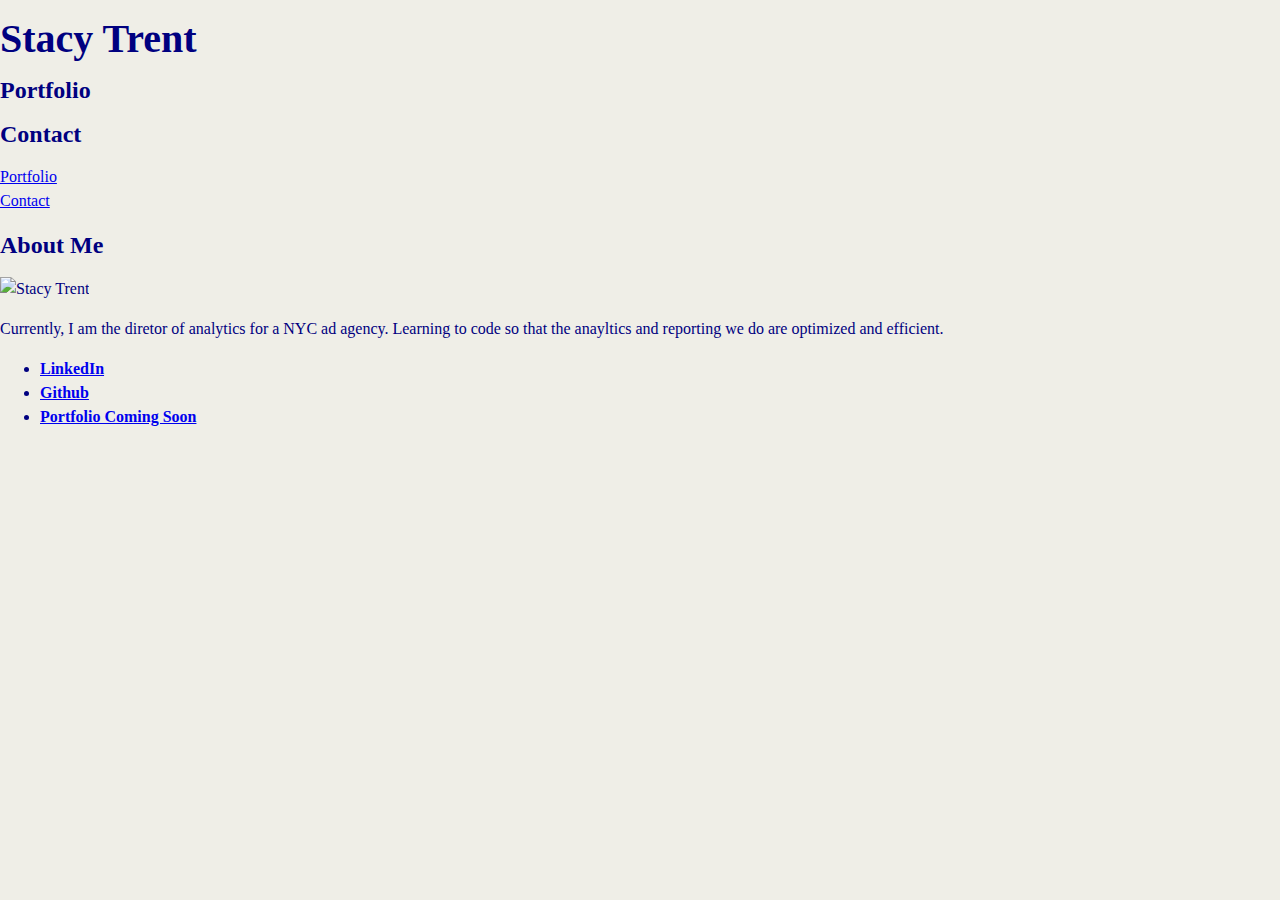
==== homework_portfolio.html @ e5eb73f8 "its saturday morning this is git and stuff" ====
<!-- homework_portfolio.html -->
<!DOCTYPE html>

<html>
	<head>
		<title>Stacy Trent portfolio</title>
		
		<link rel="stylesheet" type="text/css" href="mystyle.css">

		
	</head>
	<body>

	<!--header-->
	<header>
	
                        


		<h1>Stacy Trent</h1>

		<h2>Portfolio</h2>
		<h2>Contact</h2>
                             <li><a target="_blank" class="Global-Navigation Portfolio" href="#">Portfolio</a></li>
                             <li><a target="_blank" class="Global-Navigation Contact" href="http://www.gmail.com/stacytrent">Contact</a></li>

		


	</header>


		<h2>About Me</h2>		

		<img src="http://placehold.it/200x200" alt="Stacy Trent" id="bio-image">

		<section id= "about_me" >
			<p>Currently, I am the diretor of analytics for a NYC ad agency. Learning to code so that the anayltics and reporting we do are optimized and efficient. </p>

		</section>

		<div>
		<section id= "connect" >

	<ul>
				<li><strong><a href="https://www.linkedin.com/in/stacytrent</a> target="blank">LinkedIn</li></strong>
				<li><strong><a href="https://www.strentnj/github.com</a> target="blank">Github</li></strong>
				<li><strong><a href="#">Portfolio Coming Soon</a></li>
			</ul>

			</section>

		<div></div>
	


	</body>
<html/>
---- mystyle.css ----
body {
	margin: 0;
	padding: 0;
	background: #efeee7;
	background-image: url(subtle-aloe-green-texture-550x550.jpg);
	line-height: 150%;
	font-family: "Tahoma", Times, sans-serif; 
	color: #000080;
}

h1 {
	
color: #000080;
font-size: 2.5em; /* 40px/16=2.5em */;

}


.container {
	width: auto;
}

.name {

	font: 50px "Tahoma";
	color: #5161ac;
}
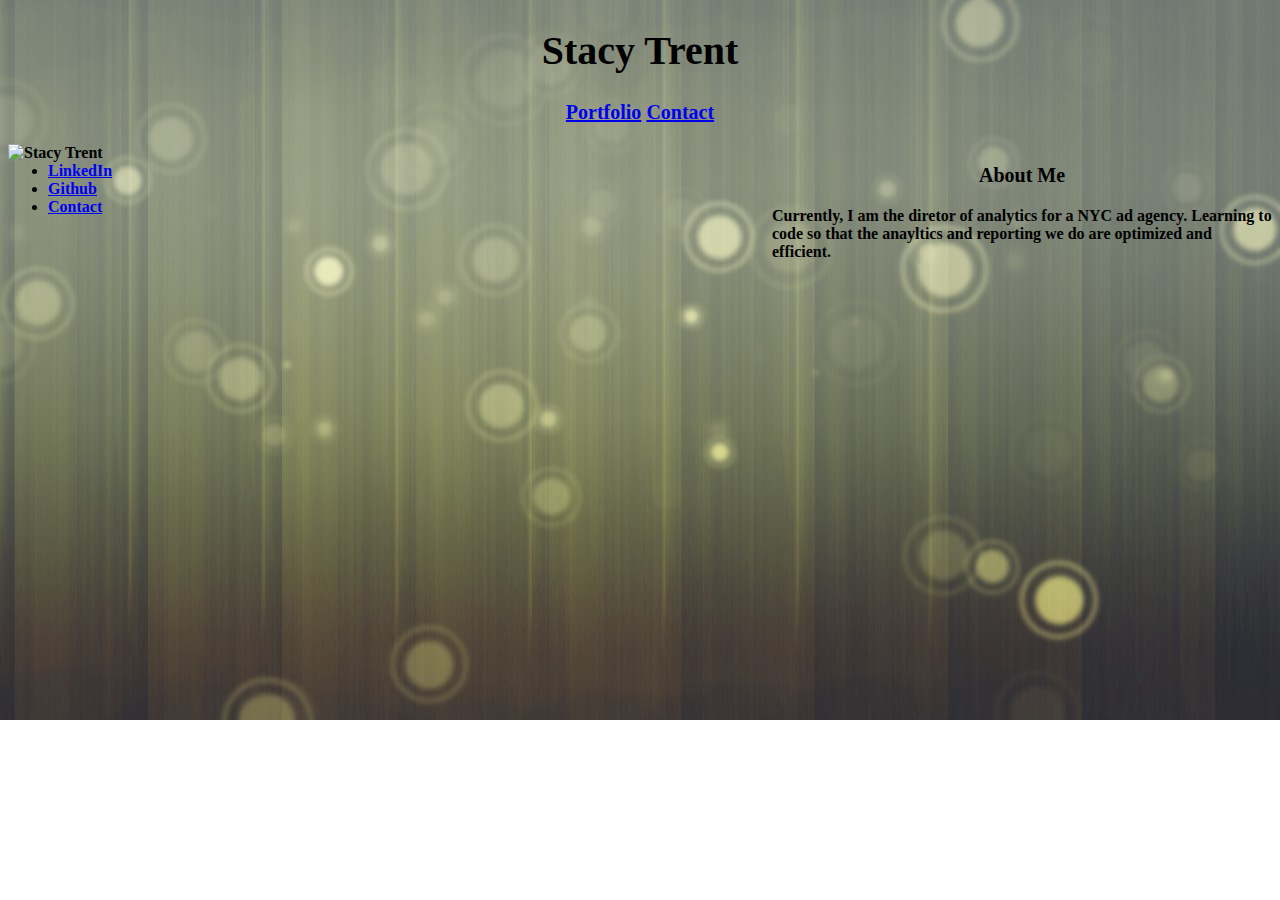
==== commit 0cfb02a0: "adding basic files to heroku" ====
--- a/homework_portfolio.html
+++ b/homework_portfolio.html
@@ -9,50 +9,47 @@
 
 		
 	</head>
+	
 	<body>
 
 	<!--header-->
 	<header>
 	
-                        
+                       
+		<h1>Stacy Trent</h1>
+		<h3><a target="_blank" class="Global-Navigation Portfolio" href="#">Portfolio</a>
+
+		<a target="_blank" class="Global-Navigation Contact" href="http://www.gmail.com/stacytrent">Contact</a></h3>
+                            
+	</header>	
 
 
-		<h1>Stacy Trent</h1>
+		<div class="about">
 
-		<h2>Portfolio</h2>
-		<h2>Contact</h2>
-                             <li><a target="_blank" class="Global-Navigation Portfolio" href="#">Portfolio</a></li>
-                             <li><a target="_blank" class="Global-Navigation Contact" href="http://www.gmail.com/stacytrent">Contact</a></li>
+		<img src="maisycoco.jpg" alt="Stacy Trent" id="bio-image">
 
-		
-
-
-	</header>
-
-
-		<h2>About Me</h2>		
-
-		<img src="http://placehold.it/200x200" alt="Stacy Trent" id="bio-image">
+		</div>
 
 		<section id= "about_me" >
+
+			<h3>About Me</h3>	
 			<p>Currently, I am the diretor of analytics for a NYC ad agency. Learning to code so that the anayltics and reporting we do are optimized and efficient. </p>
+
+		</div>	
 
 		</section>
 
 		<div>
-		<section id= "connect" >
+		<section id= "connect_me" >
 
-	<ul>
+			<ul>
 				<li><strong><a href="https://www.linkedin.com/in/stacytrent</a> target="blank">LinkedIn</li></strong>
 				<li><strong><a href="https://www.strentnj/github.com</a> target="blank">Github</li></strong>
-				<li><strong><a href="#">Portfolio Coming Soon</a></li>
+				
+				<li><strong><a target="_blank" class="Global-Navigation Contact" href="http://www.gmail.com/stacytrent">Contact</a></li></li></strong>
 			</ul>
 
-			</section>
-
-		<div></div>
-	
-
+		</section>
 
 	</body>
 <html/>
--- a/mystyle.css
+++ b/mystyle.css
@@ -1,30 +1,91 @@
 
 
-body {
-	margin: 0;
-	padding: 0;
-	background: #efeee7;
-	background-image: url(subtle-aloe-green-texture-550x550.jpg);
-	line-height: 150%;
-	font-family: "Tahoma", Times, sans-serif; 
-	color: #000080;
+header {
+	
+	font-family: "Tahoma", Times, sans-serif;
+	font-weight: bold;
+
 }
 
-h1 {
+body {
 	
-color: #000080;
-font-size: 2.5em; /* 40px/16=2.5em */;
+
+	background-image: url(abstract.jpg);
+	background-repeat: no-repeat;
+	background-size: cover;
+	font-family: "Tahoma", Times, sans-serif;
+	font-weight: bold;
+
 
 }
 
 
-.container {
-	width: auto;
+h1 {
+
+font-size: 2.5em; /* 40px/16=2.5em */;
+text-align: center;
+font-family: "Tahoma", Times, sans-serif;
+font-weight: 
+
 }
 
-.name {
+h2 {
+	
+font-size: 1.875em; /* 30px/16=1.875em */
+text-align: center;
+clear: both;
 
-	font: 50px "Tahoma";
-	color: #5161ac;
 }
 
+h3 {
+	
+font-size: 1.25em; /* 20px/15=1.25em */
+text-align: center;
+clear: both;
+
+}
+
+#about {
+ 
+width: 1024px;
+margin-top: 300px
+margin-bottom: 300px;
+
+}
+
+#bio-image {
+
+float: left;
+width: 400px;
+position: relative;
+max-width:80%;
+max-height:80%;
+margin-top: 100px
+margin-bottom: 100px;
+
+
+}	
+
+#about_me {
+
+float: right;
+position: relative;
+width: 500px;
+margin-top: 100px
+margin-bottom: 100px;
+}
+
+.about {
+	float: left;
+	width: 33.3%;
+
+}
+	
+#connect_me {
+
+	float: center;
+	width: 33.3%;
+
+}
+
+
